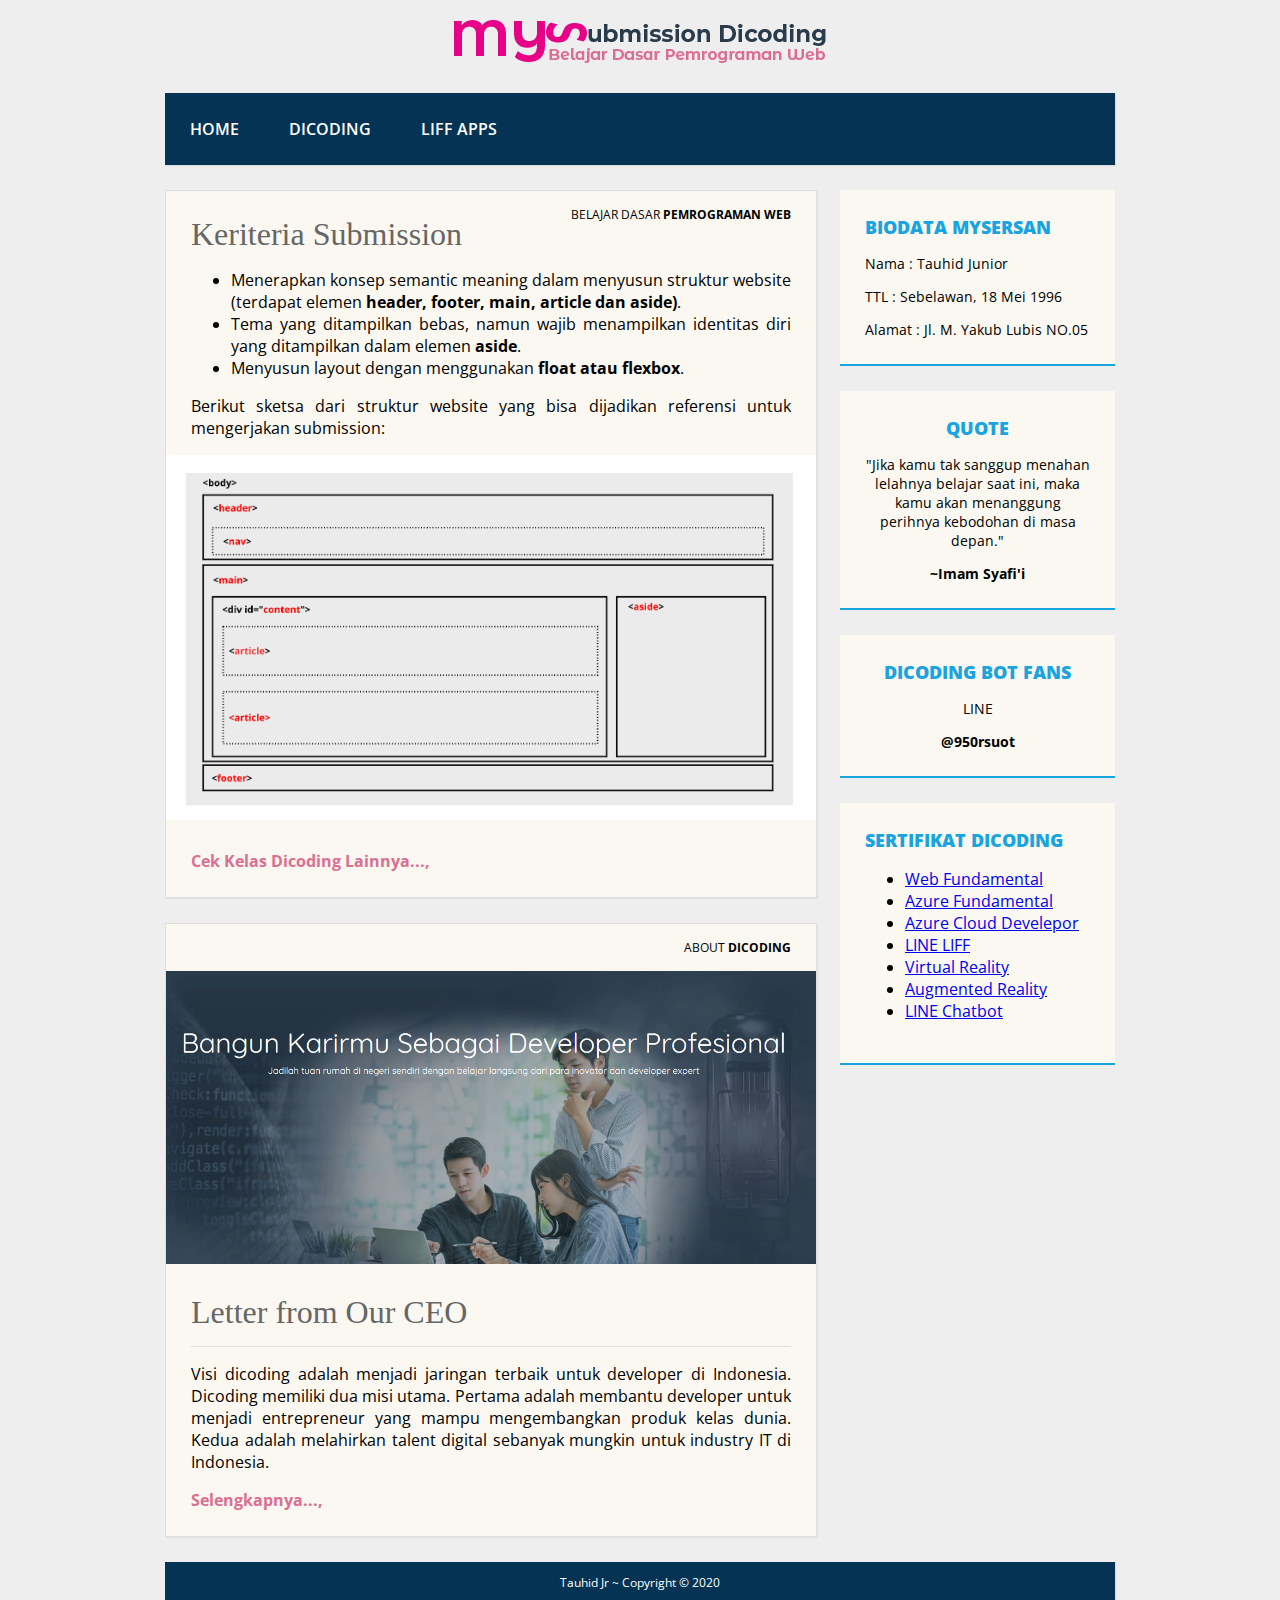
==== home.html @ 81b344d4 "go" ====
<!DOCTYPE html>
<html>

<head>
	<title>Mysersan</title>
	<link rel="stylesheet" type="text/css" href="style.css">
</head>

<body>
	<header>
		<img div class="headerimage" src="image/logo1.png"/>
	</header>

	<div class="wrap">
		<nav class="menu">
			<ul>
				<li>
					<a href="">Home</a>
				</li>
				<li>
					<a href="https://www.dicoding.com" target="_blank">Dicoding</a>
				</li>
				<li>
					<a href="https://ballliff.herokuapp.com/" target="_blank">LIFF Apps</a>
				</li>
			</ul>
		</nav>

		<div class="main">
			<div class="article">
				<div class="post-info">
					Belajar Dasar <b>Pemrograman Web</b>
				</div>
				<h1> Keriteria Submission </h1>
			<ul>
				<li class="justify">Menerapkan konsep semantic meaning dalam menyusun struktur website (terdapat elemen <b>header, footer, main, article dan aside)</b>. </li>
				<li class="justify">Tema yang ditampilkan bebas, namun wajib menampilkan identitas diri yang ditampilkan dalam elemen <b>aside</b>.</li>
				<li class="justify">Menyusun layout dengan menggunakan <b>float atau flexbox</b>.</li>
			</ul>
				<p class="justify">
				Berikut sketsa dari struktur website yang bisa dijadikan referensi untuk mengerjakan submission:
				<p>
				<img src="image/sketsa.png">
				<a href="https://www.dicoding.com/academies/list" target="_blank" class="continue-lendo">Cek Kelas Dicoding Lainnya...,</a>
				</p>
			</div>
			<div class="article">
				<div class="post-info">
					about <b>Dicoding</b>
				</div>
				<img src="image/dicoding gambar.png">
				<h1> Letter from Our CEO</h1>
				<hr>
				<p class="justify">
				Visi dicoding adalah menjadi jaringan terbaik untuk developer di Indonesia. Dicoding memiliki dua misi utama. Pertama adalah membantu developer untuk menjadi entrepreneur yang mampu mengembangkan produk kelas dunia. Kedua adalah melahirkan talent digital sebanyak mungkin untuk industry IT di Indonesia.
				</p>				
				<a href="https://www.dicoding.com/about" target="_blank" class="continue-lendo">Selengkapnya...,</a>
			</div>
		</div>
		
		<aside class="sidebar">
			<div class="widget">
				<h2>Biodata Mysersan</h2>
				<p>Nama : Tauhid Junior</p>
				<p>TTL	: Sebelawan, 18 Mei 1996</p>
				<p>Alamat : Jl. M. Yakub Lubis NO.05</p>
			</div>
			<div class="widget">
				<h2 class="center">Quote</h2>
				<p class="center"> "Jika kamu tak sanggup menahan lelahnya belajar saat ini, maka kamu akan menanggung perihnya kebodohan di masa depan."</p>
				<p class="center"> <b>~Imam Syafi'i</b></p>
			</div>
			<div class="widget">
				<h2 class="center">Dicoding Bot Fans</h2>
				<p class="center">LINE</p>
				<p class="center"> <b>@950rsuot</b></p>
			</div>
			<div class="widget">
				<h2>Sertifikat Dicoding</h2>
				<ul>
				<li><a target="_blank" href="sert/Sertifikat Kelulusan Belajar Dasar Pemrograman Web.pdf">Web Fundamental</a></li>
				<li><a target="_blank" href="sert/Sertifikat Kelulusan Belajar Dasar-Dasar Azure Cloud.pdf">Azure Fundamental</a></li>
				<li><a target="_blank" href="sert/Sertifikat Kelulusan Menjadi Azure Cloud Developer.pdf">Azure Cloud Develepor</a></li>
				<li><a target="_blank" href="sert/Sertifikat Kelulusan Belajar Membangun LINE Front-end Framework (LIFF).pdf">LINE LIFF</a></li>
				<li><a target="_blank" href="sert/Sertifikat Kelulusan Belajar Membuat Virtual Reality.pdf">Virtual Reality</a></li>
				<li><a target="_blank" href="sert/Sertifikat Kelulusan Belajar Membuat Augmented Reality.pdf">Augmented Reality</a></li>
				<li><a target="_blank" href="sert/Sertifikat Kelulusan Belajar LINE Chatbot.pdf">LINE Chatbot</a></li>
				</ul>
			</div>
		</aside>
		
		<div class="footer">
			<p>Tauhid Jr ~ Copyright &copy; 2020</p>
		</div>

	</div>
	

   
</body>
</html>
---- style.css ----
@import url(https://fonts.googleapis.com/css?family=Open+Sans:400,800,700,600,300);

body {
	background: #eee;
	margin:0;
	font-family: 'Open Sans', sans-serif;
}

hr {
	border:0;
	background:#dedede;
	height:1px;
}		

header{
	text-align: center;
	color: #232323;
}

header .judul{
	font-size: 24pt;
}

header .deskripsi{
	font-size: 14pt;
}

.wrap {
	width: 950px;
	margin:25px auto;
}

nav.menu ul {
	overflow:hidden;
	color:#fff;
	list-style: none;
	float:left;
	padding:0;
	width: 100%;
	margin:0 0 0;
	background: #043353;
	-webkit-box-shadow: 1px 1px 1px 0px rgba(204,204,204,0.55);
	-moz-box-shadow: 1px 1px 1px 0px rgba(204,204,204,0.55);
	box-shadow: 1px 1px 1px 0px rgba(204,204,204,0.55);
}

nav.menu ul li {
	margin:0;
	float:left;
}

nav.menu ul a {
	padding:25px;
	display:block;
	font-weight:600;
	font-size: 16px;
	color:#fff;
	text-transform: uppercase;
	transition: all 0.5s ease;
	text-decoration: none;
}

nav.menu ul a:hover {
	text-decoration: underline;
	color:#043353;
	background: 	#FAF8F0;
}

.sidebar {
	float:right;
	width:275px;
	margin:25px auto;
}

.sidebar .widget {
	padding:25px;
	margin:0 0 25px;
	background: 	#FAF8F0;
	border-bottom: 2px solid  	#18A4E0;
	transition: all 0.5s ease;
}

.sidebar .widget:hover {
	border-bottom: 2px solid  	#18A4E0;
}

.sidebar .widget h2 {
	padding:0;
	margin:0 0 15px;
	color: 	#18A4E0;
	font-size: 18px;
	font-weight:800;
	text-transform: uppercase;
}

.sidebar .widget p {
	font-size: 14px;
}

.sidebar .widget p:last-child {
	margin:0;
}

.main {
	float:left;
}

.article {
	width:600px;
	padding:25px;
	margin:25px auto;
	background: #FAF8F0;
	border:1px solid #dedede;
	-webkit-box-shadow: 1px 1px 1px 0px rgba(204,204,204,0.35);
	-moz-box-shadow: 1px 1px 1px 0px rgba(204,204,204,0.35);
	box-shadow: 1px 1px 1px 0px rgba(204,204,204,0.35);
}

.article img {
	min-width: 650px;
	margin:0 0 25px -25px;
	max-width: 650px;
}

.article h1 {
	padding:0;
	margin:0 0 15px;
	font-weight: normal;
	color: #666;
	font-family: Georgia;
}

.justify { 
	text-align: justify;
}

.center { 
	text-align: center;
}

.right { 
	text-align: right;
}
.left { 
	text-align: left;
}

.article p:last-child {
	margin: 0;
}

.article .continue-lendo {
	color:#DC6E93;
	transition: all 0.5s ease;
	text-decoration: none;
	font-weight: 700; 
}

.article .continue-lendo:hover {
	margin-left:10px;
}

.post-info {
	float: right;
	font-size: 12px;
	margin: -10px 0 15px;
	text-transform: uppercase;
}

.footer {
	bottom: 0;
	overflow:hidden;
	color:#fff;
	list-style: none;
	padding:0;
	width: 100%;
	margin:0 0 0;
	background: #043353;
	-webkit-box-shadow: 1px 1px 1px 0px rgba(204,204,204,0.55);
	-moz-box-shadow: 1px 1px 1px 0px rgba(204,204,204,0.55);
	box-shadow: 1px 1px 1px 0px rgba(204,204,204,0.55);
	text-align: center;
	font-size: 12px;
}
	

@media screen and (max-width: 960px) {

	.header {
		position:inherit;
	}
	
	.headerimage img {
		max-width: 110%;
		margin:0 0 25px -5%;
		min-width: 110%;
	}
	
	.wrap {
		width: 90%;
		margin:25px auto;
	}
	.sidebar {
		width:100%;
		margin:25px 0 0;
		float:right;
	}

	.sidebar .widget {
		padding:5%;
	}

	nav.menu ul {
		width: 100%;
	}

	nav.menu ul {
		float:inherit;
	}

	nav.menu ul li {
		float:inherit;
		margin:0;
	}

	nav.menu ul a {
		padding:15px;
		font-size: 16px;
		border-top:1px solid #1abf9f;
		border-bottom:1px solid #16a085;
	}

	.main {
		width:90%;
	}

	.article {
		float:inherit;
		margin:0 auto 25px;
		width:101%;
		border:1px solid #dedede;
		padding:5%;  
		background: #fff;
	}

	.article img {
		max-width: 110%;
		margin:0 0 25px -5%;
		min-width: 110%;
	}

	.article .continue-lendo:hover {
		margin-left:0;
	}
	
	.footer {
		position:inherit;
	}


}

@media screen and (max-width: 460px) {

	nav.menu ul a {
		padding:15px;
		font-size: 14px;
	}
	
	.sidebar {
		display:none
	}
	.post-info {
		display:none;
	}

	.article {
		margin:25px auto;
	}

	.article img {
		margin:-5% 0 25px -5%;
	}	
		
	.headerimage img {
		margin:-5% 0 25px -5%;

}
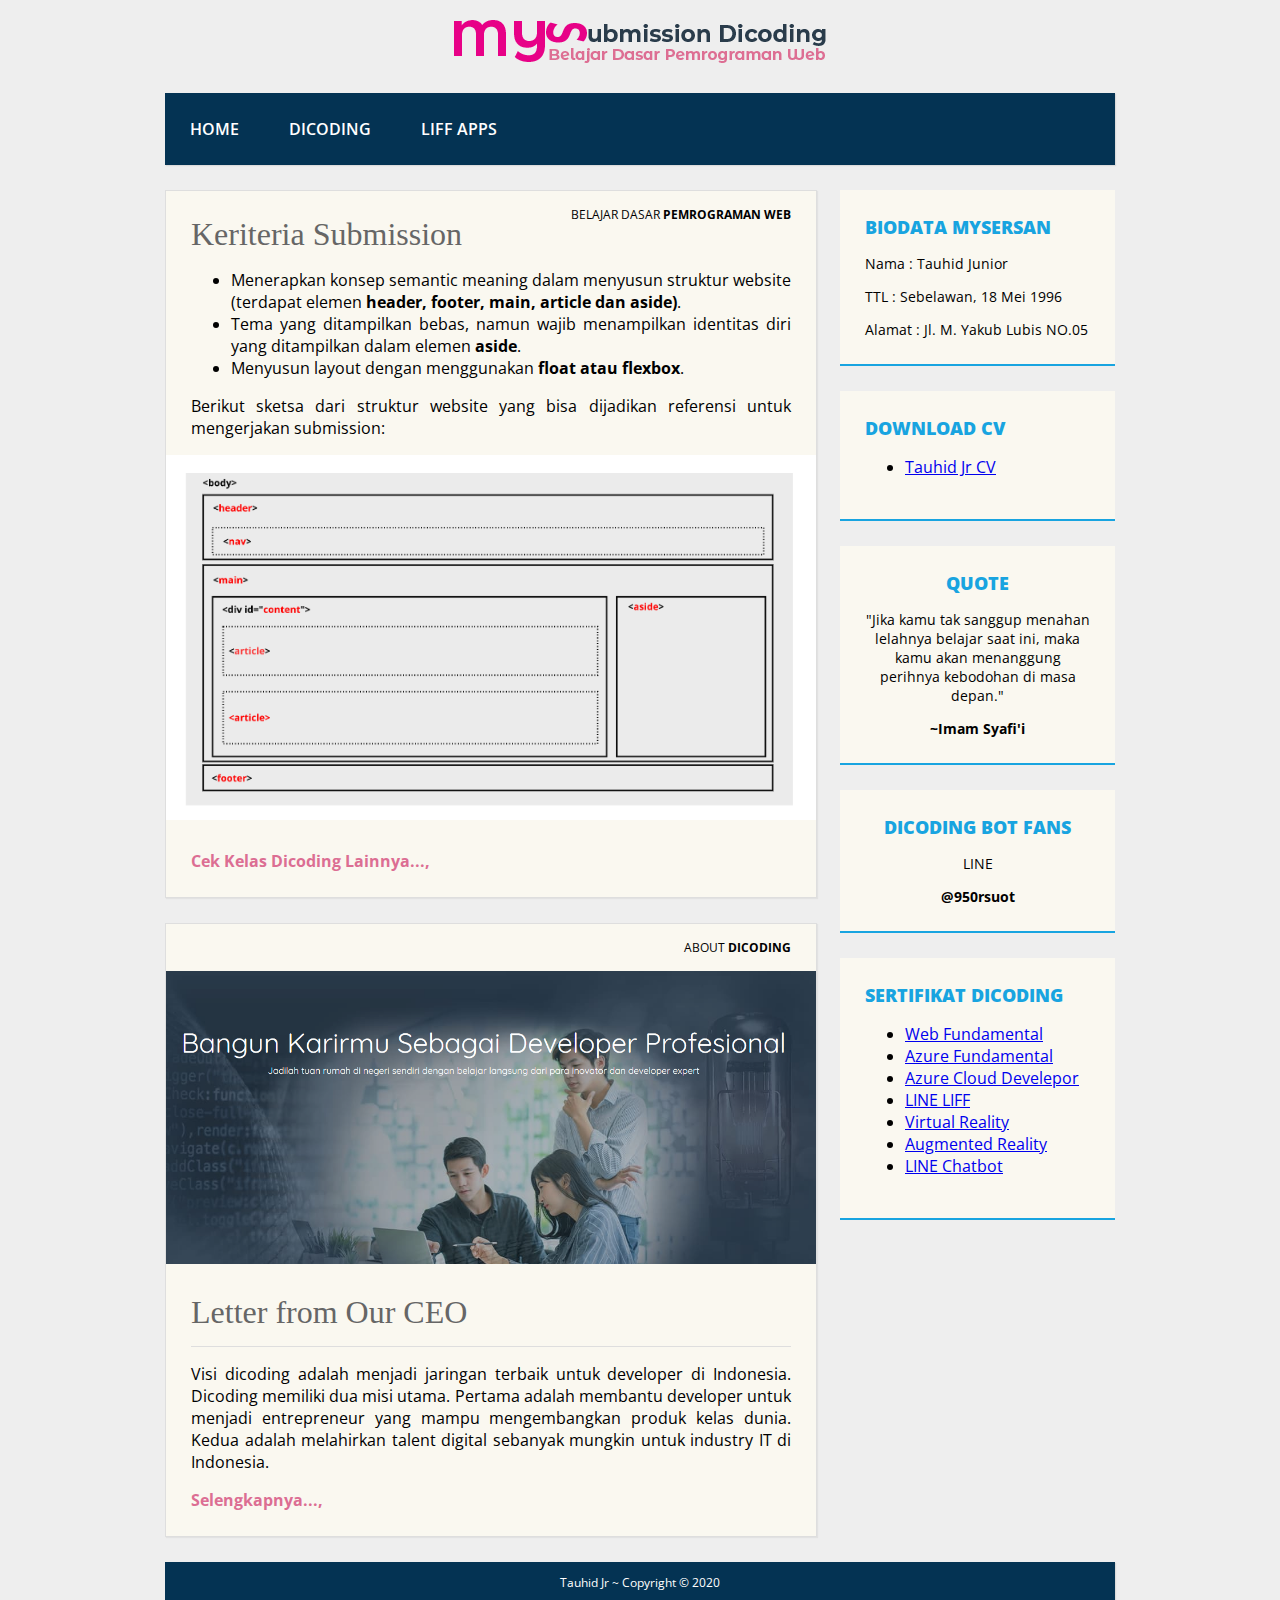
==== commit 8357d9f9: "go" ====
--- a/home.html
+++ b/home.html
@@ -66,6 +66,12 @@
 				<p>Alamat : Jl. M. Yakub Lubis NO.05</p>
 			</div>
 			<div class="widget">
+				<h2>Download CV</h2>
+				<ul>
+				<li><a target="_blank" href="sert/CV Tauhid 2020.pdf">Tauhid Jr CV</a></li>
+				</ul>
+			</div>
+			<div class="widget">
 				<h2 class="center">Quote</h2>
 				<p class="center"> "Jika kamu tak sanggup menahan lelahnya belajar saat ini, maka kamu akan menanggung perihnya kebodohan di masa depan."</p>
 				<p class="center"> <b>~Imam Syafi'i</b></p>
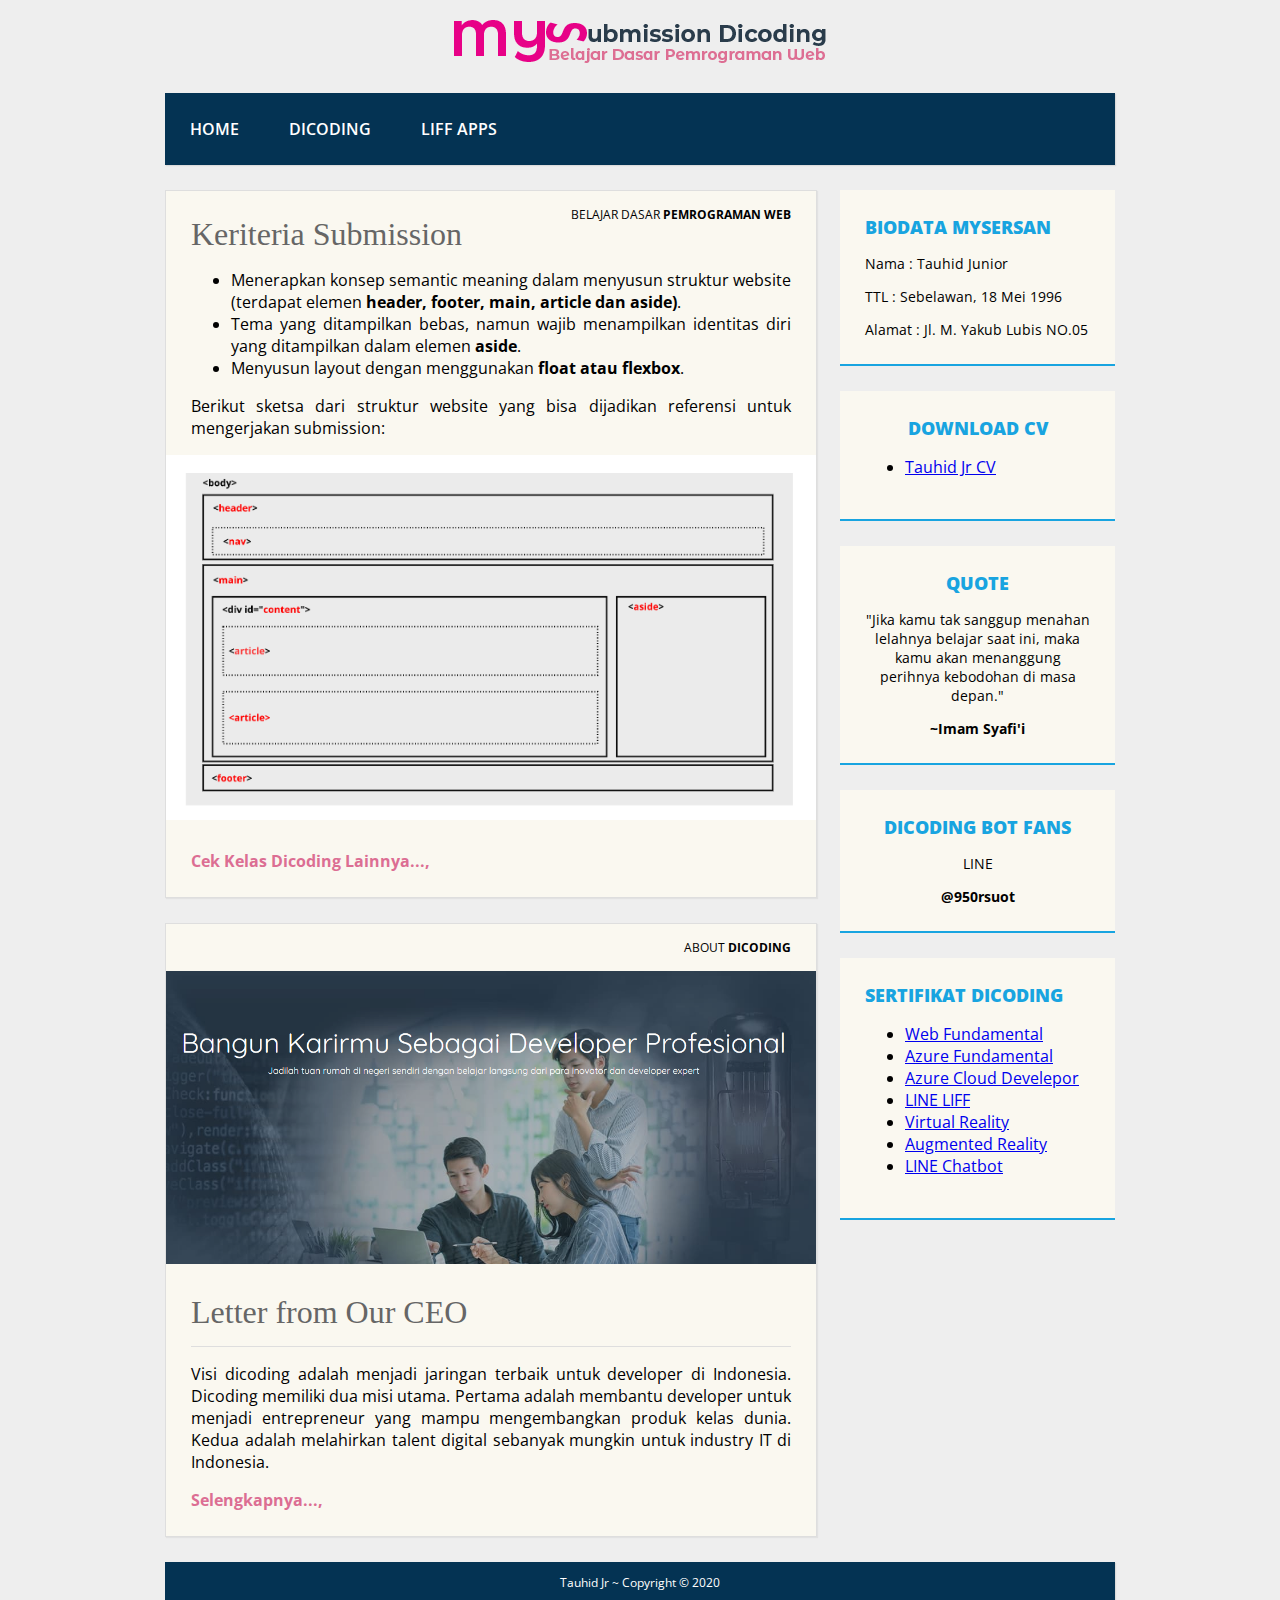
==== commit 47d1b9b7: "Update home.html" ====
--- a/home.html
+++ b/home.html
@@ -66,7 +66,7 @@
 				<p>Alamat : Jl. M. Yakub Lubis NO.05</p>
 			</div>
 			<div class="widget">
-				<h2>Download CV</h2>
+				<h2 class="center">Download CV</h2>
 				<ul>
 				<li><a target="_blank" href="sert/CV Tauhid 2020.pdf">Tauhid Jr CV</a></li>
 				</ul>
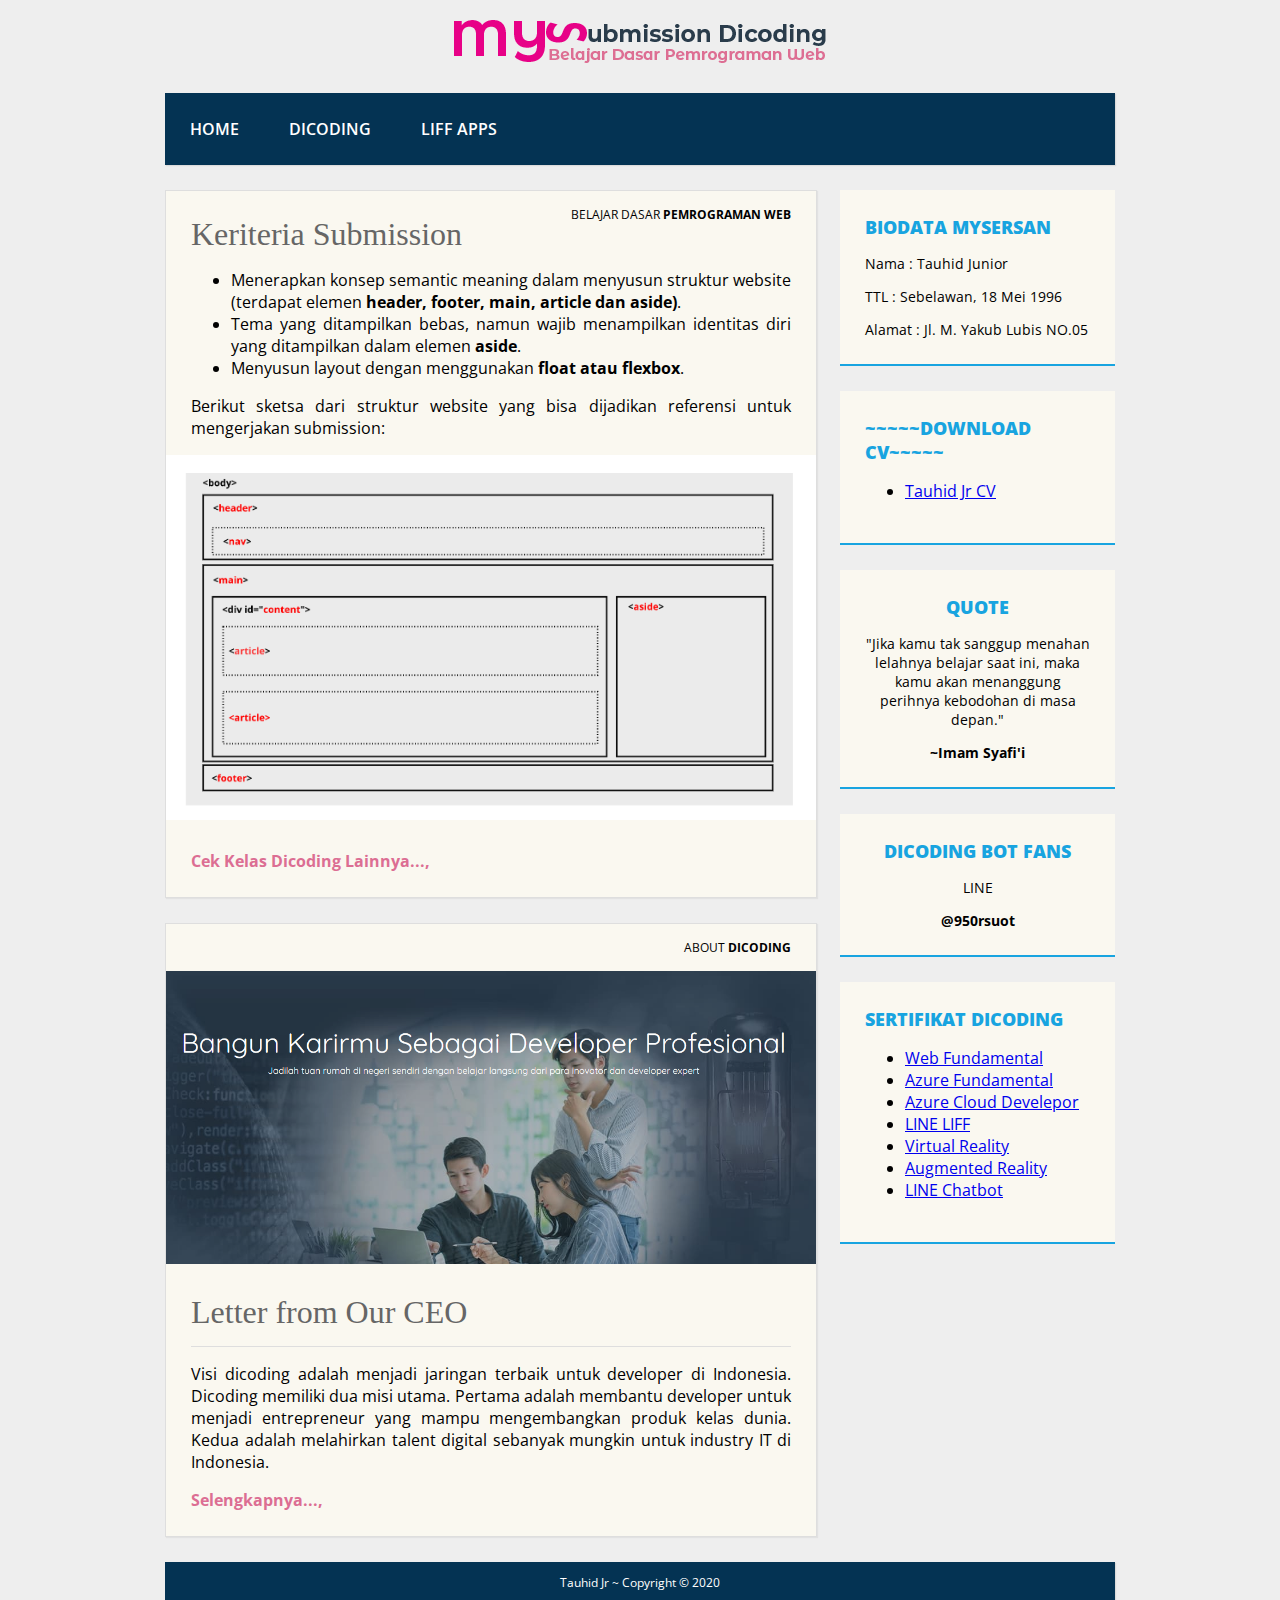
==== commit 0673c6e0: "Update home.html" ====
--- a/home.html
+++ b/home.html
@@ -66,7 +66,7 @@
 				<p>Alamat : Jl. M. Yakub Lubis NO.05</p>
 			</div>
 			<div class="widget">
-				<h2 class="center">Download CV</h2>
+				<h2>~~~~~Download CV~~~~~</h2>
 				<ul>
 				<li><a target="_blank" href="sert/CV Tauhid 2020.pdf">Tauhid Jr CV</a></li>
 				</ul>
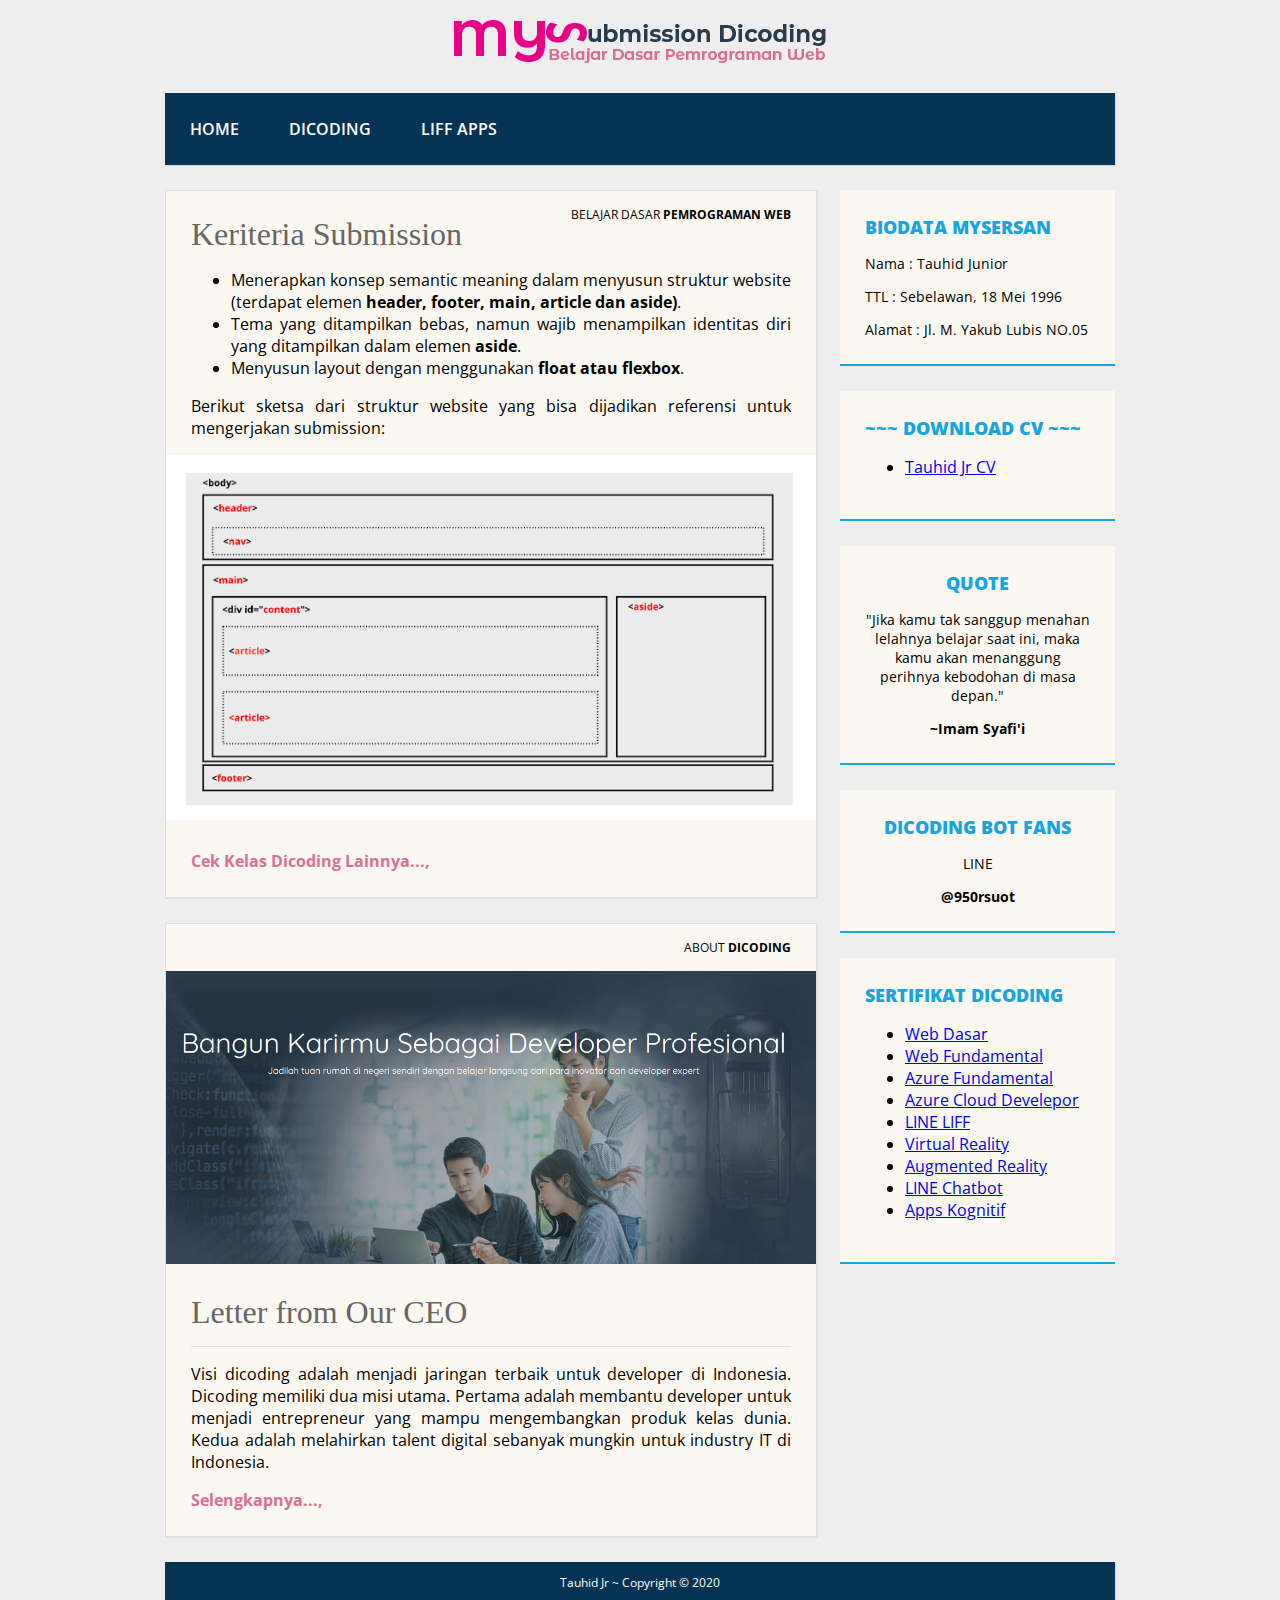
==== commit adb37120: "g" ====
--- a/home.html
+++ b/home.html
@@ -66,7 +66,7 @@
 				<p>Alamat : Jl. M. Yakub Lubis NO.05</p>
 			</div>
 			<div class="widget">
-				<h2>~~~~~Download CV~~~~~</h2>
+				<h2>~~~ Download CV ~~~</h2>
 				<ul>
 				<li><a target="_blank" href="sert/CV Tauhid 2020.pdf">Tauhid Jr CV</a></li>
 				</ul>
@@ -84,13 +84,15 @@
 			<div class="widget">
 				<h2>Sertifikat Dicoding</h2>
 				<ul>
-				<li><a target="_blank" href="sert/Sertifikat Kelulusan Belajar Dasar Pemrograman Web.pdf">Web Fundamental</a></li>
+				<li><a target="_blank" href="sert/Sertifikat Kelulusan Belajar Dasar Pemrograman Web.pdf">Web Dasar</a></li>
+				<li><a target="_blank" href="sert/Sertifikat Kelulusan Belajar Fundamental Front-End Web Development.pdf">Web Fundamental</a></li>
 				<li><a target="_blank" href="sert/Sertifikat Kelulusan Belajar Dasar-Dasar Azure Cloud.pdf">Azure Fundamental</a></li>
 				<li><a target="_blank" href="sert/Sertifikat Kelulusan Menjadi Azure Cloud Developer.pdf">Azure Cloud Develepor</a></li>
 				<li><a target="_blank" href="sert/Sertifikat Kelulusan Belajar Membangun LINE Front-end Framework (LIFF).pdf">LINE LIFF</a></li>
 				<li><a target="_blank" href="sert/Sertifikat Kelulusan Belajar Membuat Virtual Reality.pdf">Virtual Reality</a></li>
 				<li><a target="_blank" href="sert/Sertifikat Kelulusan Belajar Membuat Augmented Reality.pdf">Augmented Reality</a></li>
 				<li><a target="_blank" href="sert/Sertifikat Kelulusan Belajar LINE Chatbot.pdf">LINE Chatbot</a></li>
+				<li><a target="_blank" href="sert/Sertifikat Kelulusan Belajar Membuat Aplikasi Kognitif.pdf">Apps Kognitif</a></li>
 				</ul>
 			</div>
 		</aside>
